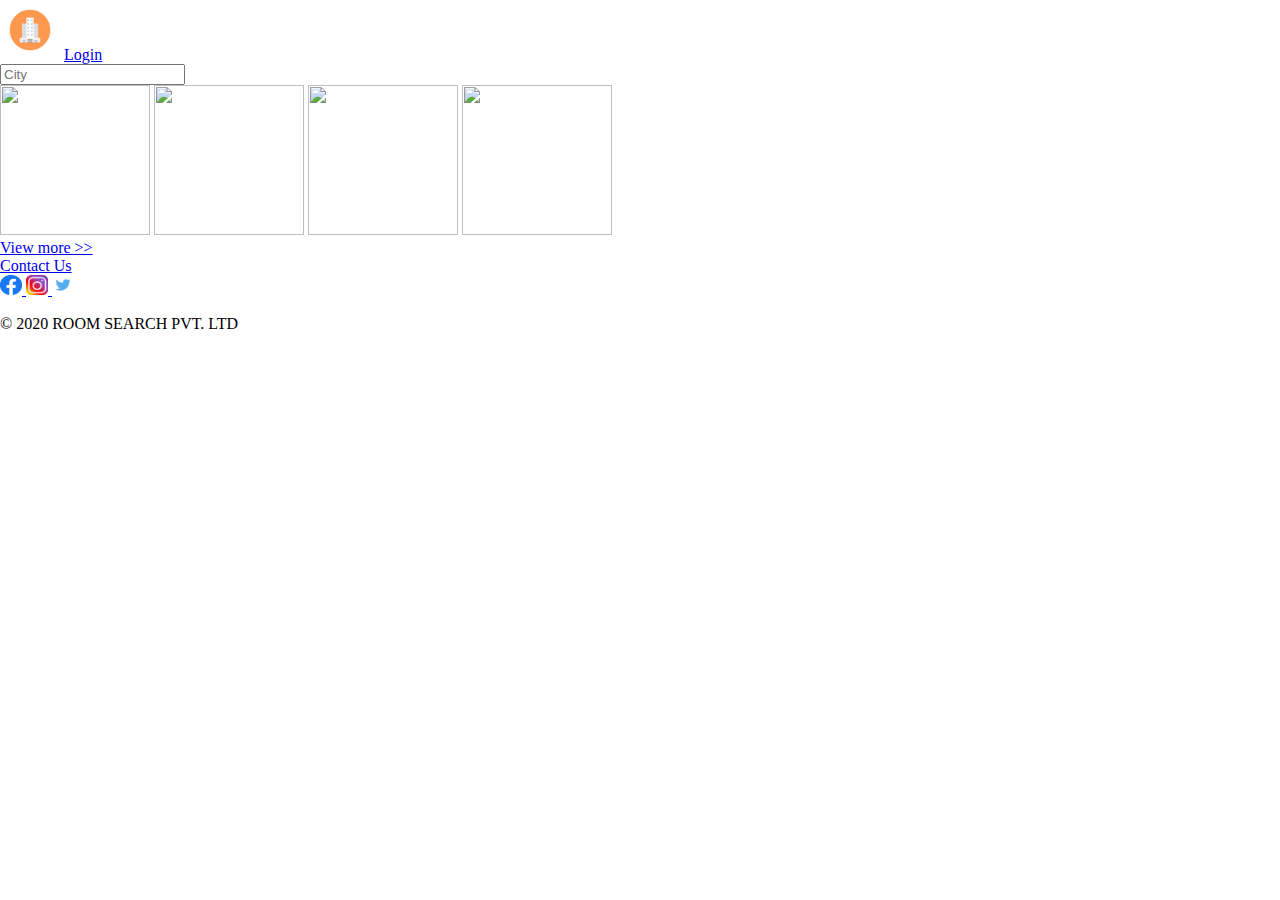
==== index.html @ 5adda473 "Checkpoint 4" ====
<!DOCTYPE html>
<html>
<head>
   
    <title>Index</title>
    <link rel="stylesheet" href="styles/index.css">
    
</head>
<body>
    <div id="wrapper">
    <header>
        <img src="assests/images/logo.png" width="150px" height="100px" alt="logo" >
     <a href="login.html" target="_self">Login</a>
    </header>
    <section id="content">
        <div class="search">
            <input type="text" placeholder="City">
        </div>
        <div id="img">
           <a href="list.html" ><img class="cityimg"src="https://media-cdn.tripadvisor.com/media/photo-s/15/33/fe/a2/new-delhi.jpg"  ></a>
            <img class="cityimg" src="https://media-cdn.tripadvisor.com/media/photo-s/15/33/fc/f0/goa.jpg" >
            <img class="cityimg" src="https://media-cdn.tripadvisor.com/media/photo-s/0f/98/f7/df/charminar.jpg" >
            <img class="cityimg" src="https://media-cdn.tripadvisor.com/media/photo-s/15/33/fe/ac/kolkata-calcutta.jpg" >
        </div>
        <a href="#">View more >></a>
    </section>
    <footer>
        <a href="contact.html" target="_self">Contact Us</a>
        <div id="social">
        <a href="https://www.facebook.com" target="_blank" ><img class="socialimg" src="assests/images/facebook.png" > </a>
        <a href="https://www.instagram.com" target="_blank" ><img class="socialimg" src="assests/images/instagram.png"  > </a>
        <a href="https://www.twitter.com" target="_blank" ><img class="socialimg" src="assests/images/twitter.png" > </a>
       </div>
       <div id="copy">
           <p>
            © 2020 ROOM SEARCH PVT. LTD
           </p>
       </div>
    </footer>
</div>
</body>
</html>
---- styles/index.css ----
html,body,#wrapper{
     margin: 0px;
     height: 100%;
     width: 100%;
 }

 header img{
     height: 60px;
     width: 60px;
 }
 .cityimg{
     height: 150px;
    width: 150px;
 }
 .socialimg{
     height: 20px;
     width: 22px;
 }
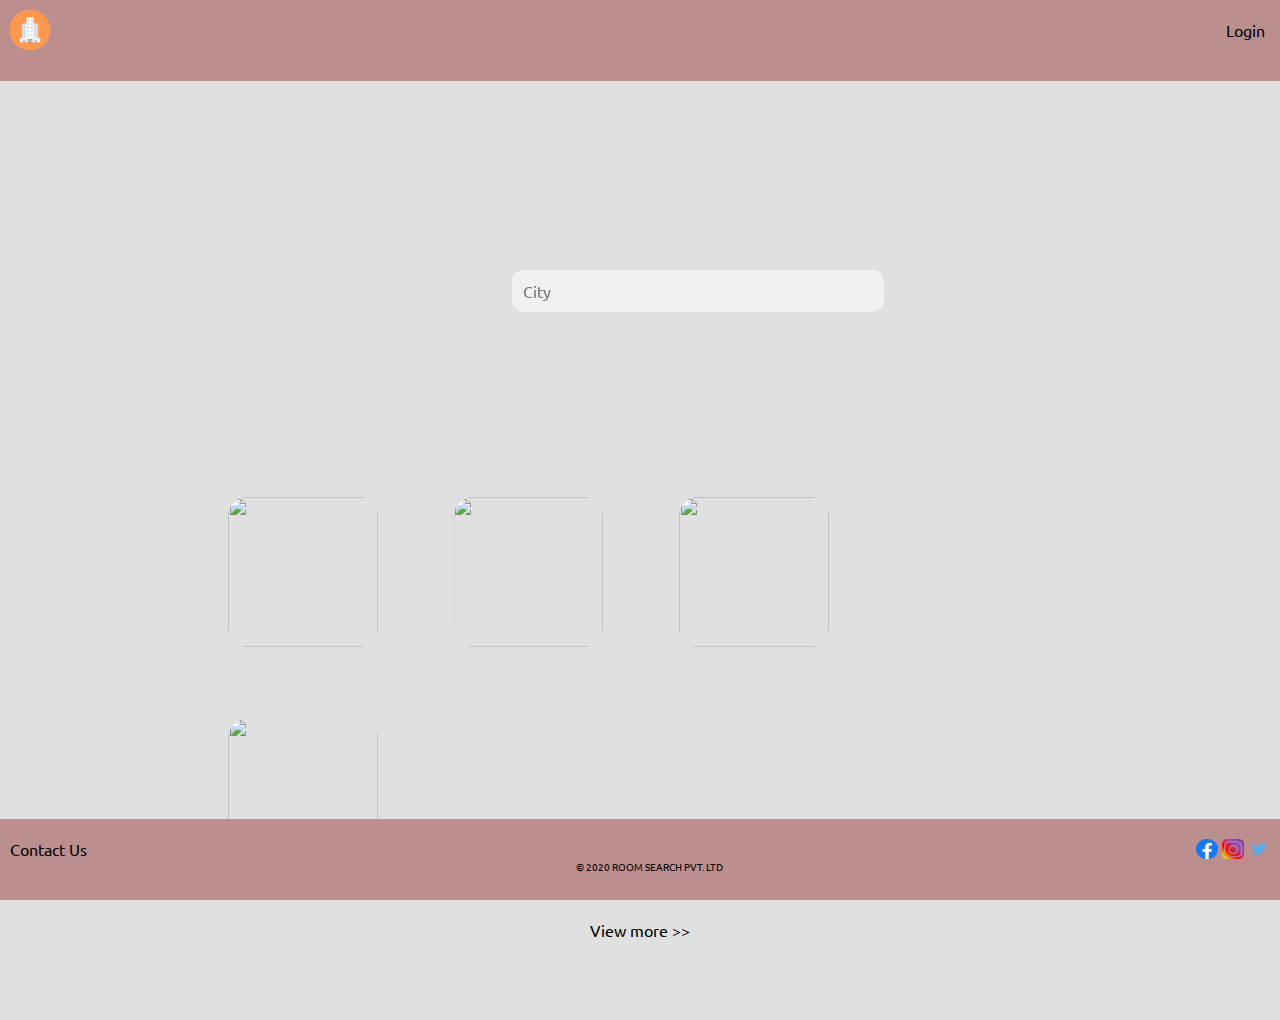
==== commit 5090f10d: "Checkpoint 6" ====
--- a/index.html
+++ b/index.html
@@ -4,13 +4,21 @@
    
     <title>Index</title>
     <link rel="stylesheet" href="styles/index.css">
+    <link href="https://fonts.googleapis.com/css2?family=Ubuntu&display=swap" rel="stylesheet">
+    <style>
+     
+    *{
+        font-family: 'Ubuntu',sans-serif;
+    }
+     
+    </style>
     
 </head>
 <body>
     <div id="wrapper">
     <header>
         <img src="assests/images/logo.png" width="150px" height="100px" alt="logo" >
-     <a href="login.html" target="_self">Login</a>
+        <a href="login.html" target="_self">Login</a>
     </header>
     <section id="content">
         <div class="search">
@@ -22,10 +30,12 @@
             <img class="cityimg" src="https://media-cdn.tripadvisor.com/media/photo-s/0f/98/f7/df/charminar.jpg" >
             <img class="cityimg" src="https://media-cdn.tripadvisor.com/media/photo-s/15/33/fe/ac/kolkata-calcutta.jpg" >
         </div>
-        <a href="#">View more >></a>
+        <div class="View">
+            <a href="#"><p>View more >></p></a>
+        </div>
     </section>
     <footer>
-        <a href="contact.html" target="_self">Contact Us</a>
+        <a class="contact" href="contact.html" target="_self">Contact Us</a>
         <div id="social">
         <a href="https://www.facebook.com" target="_blank" ><img class="socialimg" src="assests/images/facebook.png" > </a>
         <a href="https://www.instagram.com" target="_blank" ><img class="socialimg" src="assests/images/instagram.png"  > </a>
--- a/styles/index.css
+++ b/styles/index.css
@@ -1,18 +1,131 @@
- html,body,#wrapper{
+
+     html,body,#wrapper{
      margin: 0px;
      height: 100%;
      width: 100%;
- }
+     background-color: #e0e0e0;
+    }
+ 
+ header{
+     background-color: rosybrown;
+     width: 100%;
+     height: 9%;
+     position: sticky;
+     top: 0px;
+     }
+     
+     header a{
+        padding: 5px;
+        text-decoration: none;
+          color: black;
+          margin: 10px;
+        
+     }
 
- header img{
-     height: 60px;
-     width: 60px;
- }
- .cityimg{
-     height: 150px;
+     header img{
+        height: 60px;
+        width: 60px;
+    }
+    
+    header a{
+        float: right;
+        
+        position: relative;
+        top: 5px;
+        
+    }
+ 
+ 
+
+   .search{
+    background-image: url('https://media-cdn.tripadvisor.com/media/photo-o/14/10/2e/af/india.jpg');
+    height: 380px;
+    width: 100wh;
+    background-position: center;
+    background-repeat: no-repeat;
+    background-size:100% 100%;
+    
+
+}
+.search input{
+    border: 1px solid transparent;
+    background-color: #f1f1f1;
+    padding: 10px;
+    font-size: 16px;
+    border-radius: 12px;
+    width: 350px;
+    position: absolute;
+    left: 40%;
+    top: 30%;
+}
+
+.cityimg{
+    height: 150px;
+   width: 150px;
+    padding:4%;
+    border-radius: 25%;
+}
+
+
+#img{
+    padding-left: 15%;
+    padding-right: 15%;
+}
+
+ 
+ .View{
+    
+    margin: auto;
+    width: 100px;
+    height: 100px;
+}
+.View a{
+    color: black;
+    text-decoration: none;
+}
+ 
+ footer{
+    background-color: rosybrown;
+    width: 100%;
+    height: 9%;
+    margin: 0%;
+     position: fixed;
+     bottom: 0px;
+    }
+    .contact{
+    display: inline-block;
+    position: relative;
+    top: 20px;
+    margin-left: 10px;
+   }
+
+   #copy{
+     
+    display: inline-block;
+    position: absolute;
     width: 150px;
- }
+    left: 45%;
+    margin: auto;
+    top:30px;
+    font-size: 10px;
+    }
+    footer a{
+     text-decoration: none;
+     color: black;
+     
+     }
+    #social{
+     float: right;
+     margin-right: 10px;
+     display: inline-block;
+     position: relative;
+     top: 20px;
+
+    }
+ 
+
  .socialimg{
      height: 20px;
      width: 22px;
+
  }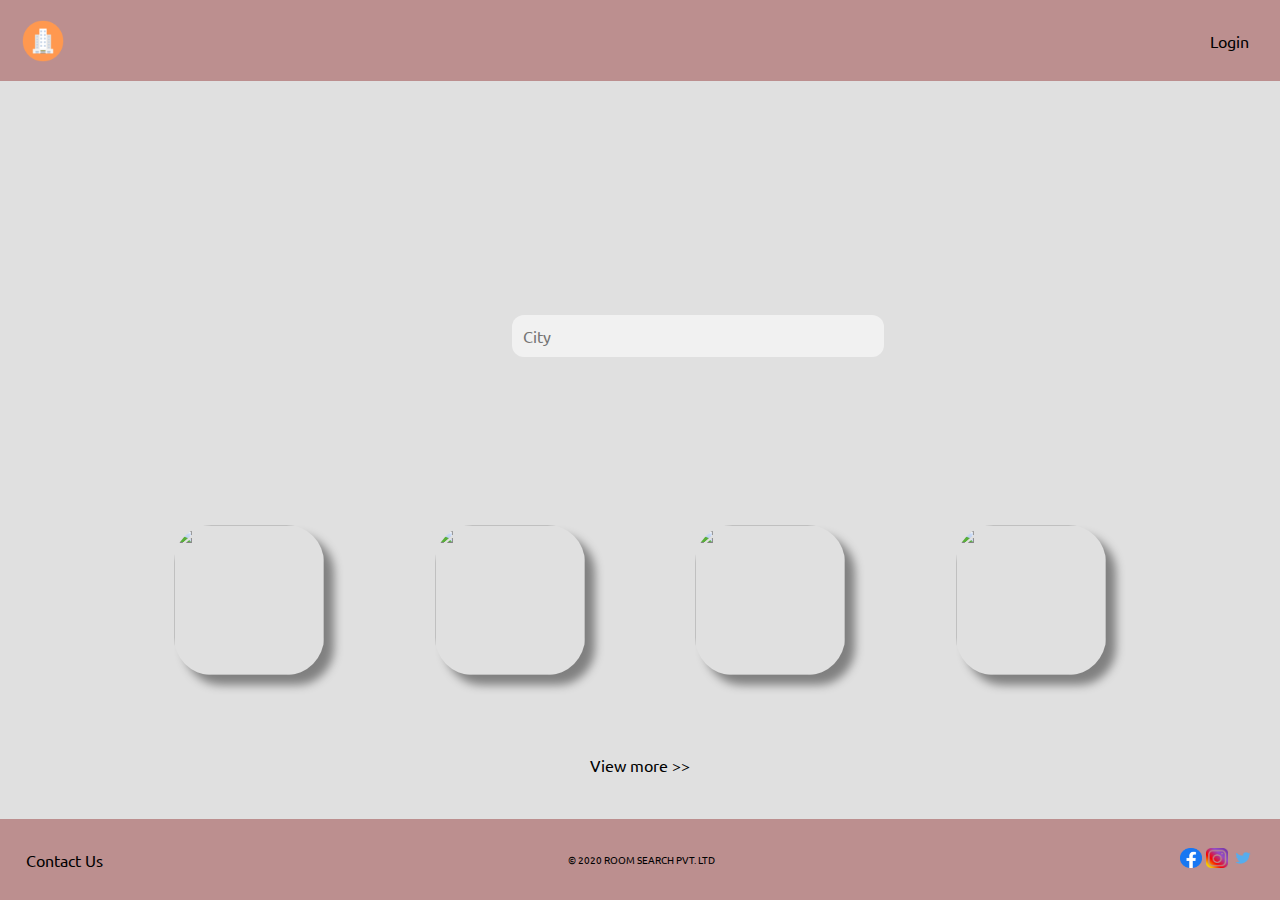
==== commit 062051c8: "Checkpoint 8" ====
--- a/index.html
+++ b/index.html
@@ -24,11 +24,23 @@
         <div class="search">
             <input type="text" placeholder="City">
         </div>
-        <div id="img">
-           <a href="list.html" ><img class="cityimg"src="https://media-cdn.tripadvisor.com/media/photo-s/15/33/fe/a2/new-delhi.jpg"  ></a>
-            <img class="cityimg" src="https://media-cdn.tripadvisor.com/media/photo-s/15/33/fc/f0/goa.jpg" >
-            <img class="cityimg" src="https://media-cdn.tripadvisor.com/media/photo-s/0f/98/f7/df/charminar.jpg" >
+        <div id="content2">
+           <div class="img1">
+             <a href="list.html" ><img class="cityimg"src="https://media-cdn.tripadvisor.com/media/photo-s/15/33/fe/a2/new-delhi.jpg"  ></a>
+             <div class="overlay"><div class="text">delhi</div></div>
+           </div>
+            <div class="img1">
+               <img class="cityimg" src="https://media-cdn.tripadvisor.com/media/photo-s/15/33/fc/f0/goa.jpg" >
+               <div class="overlay"><div class="text">Goa</div></div>
+            </div>
+            <div class="img1">
+             <img class="cityimg" src="https://media-cdn.tripadvisor.com/media/photo-s/0f/98/f7/df/charminar.jpg" >
+             <div class="overlay"><div class="text">Hyderabad</div></div>
+            </div>
+            <div class="img1">
             <img class="cityimg" src="https://media-cdn.tripadvisor.com/media/photo-s/15/33/fe/ac/kolkata-calcutta.jpg" >
+            <div class="overlay"><div class="text">Kolkata</div></div>
+            </div>
         </div>
         <div class="View">
             <a href="#"><p>View more >></p></a>
--- a/styles/index.css
+++ b/styles/index.css
@@ -10,32 +10,35 @@
      background-color: rosybrown;
      width: 100%;
      height: 9%;
+     display: flex;
+     justify-content: space-between;
+     align-items: center;
      position: sticky;
      top: 0px;
      }
      
      header a{
-        padding: 5px;
-        text-decoration: none;
+            padding: 5px;
+           text-decoration: none;
           color: black;
-          margin: 10px;
+          margin: 2%;
         
      }
 
      header img{
+         margin-left: 1%;
         height: 60px;
         width: 60px;
     }
     
-    header a{
-        float: right;
-        
-        position: relative;
-        top: 5px;
-        
+    #content{
+        display: flex;
+        flex-direction: column;
+
     }
+    
  
- 
+    
 
    .search{
     background-image: url('https://media-cdn.tripadvisor.com/media/photo-o/14/10/2e/af/india.jpg');
@@ -49,6 +52,7 @@
 }
 .search input{
     border: 1px solid transparent;
+    outline: none;
     background-color: #f1f1f1;
     padding: 10px;
     font-size: 16px;
@@ -56,20 +60,63 @@
     width: 350px;
     position: absolute;
     left: 40%;
-    top: 30%;
+    top:35%;
+
 }
 
-.cityimg{
-    height: 150px;
-   width: 150px;
-    padding:4%;
+.cityimg, #img a{
+     height: 150px;
+      display: block;
+     width: 150px;
+     border-radius: 25%;
+   
+    
+}
+.overlay {
+    position: absolute;
+    top: 0;
+    bottom: 0;
+    left: 0;
+    right: 0;
+    height: 100%;
+    width: 100%;
+    opacity: 0;
     border-radius: 25%;
-}
+    transition: .5s ease;
+    background: rgba(0,0,0,.5)
+  }
+  .img1:hover .overlay {
+    opacity: 1;
+  }
+  
+  .text {
+    color :#f1f1f1;
+    font-size: 20px;
+    position: absolute;
+    top: 40%;
+    left: 40%;
+    transform: translate(-20%, -20%);
+    -ms-transform: translate(-20%, -20%);
+    text-align: center;
+  }
 
 
-#img{
-    padding-left: 15%;
-    padding-right: 15%;
+
+#content2{
+    margin: 5%;
+    display: flex;
+    justify-content: space-evenly;
+}
+.img1{
+    height: 150px;
+    width: 150px;
+    position: relative;
+    display: flex;
+    border-radius: 25%;
+    align-items: flex-end;
+    box-shadow: 10px 10px 10px gray;
+
+    transition: 0.6s ease-out;
 }
 
  
@@ -89,39 +136,34 @@
     width: 100%;
     height: 9%;
     margin: 0%;
-     position: fixed;
-     bottom: 0px;
+    display: flex;
+    justify-content: space-between;
+    align-items: center;
+    position: fixed;
+    bottom: 0px;
     }
     .contact{
-    display: inline-block;
-    position: relative;
-    top: 20px;
-    margin-left: 10px;
+    
+    margin-left: 2%;
+    
+    
    }
 
    #copy{
      
-    display: inline-block;
-    position: absolute;
-    width: 150px;
-    left: 45%;
-    margin: auto;
-    top:30px;
+    order:2;
     font-size: 10px;
     }
+
     footer a{
      text-decoration: none;
      color: black;
-     
      }
-    #social{
-     float: right;
-     margin-right: 10px;
-     display: inline-block;
-     position: relative;
-     top: 20px;
-
-    }
+    
+     #social{
+     order:3;
+     margin-right:2%; 
+     }
  
 
  .socialimg{
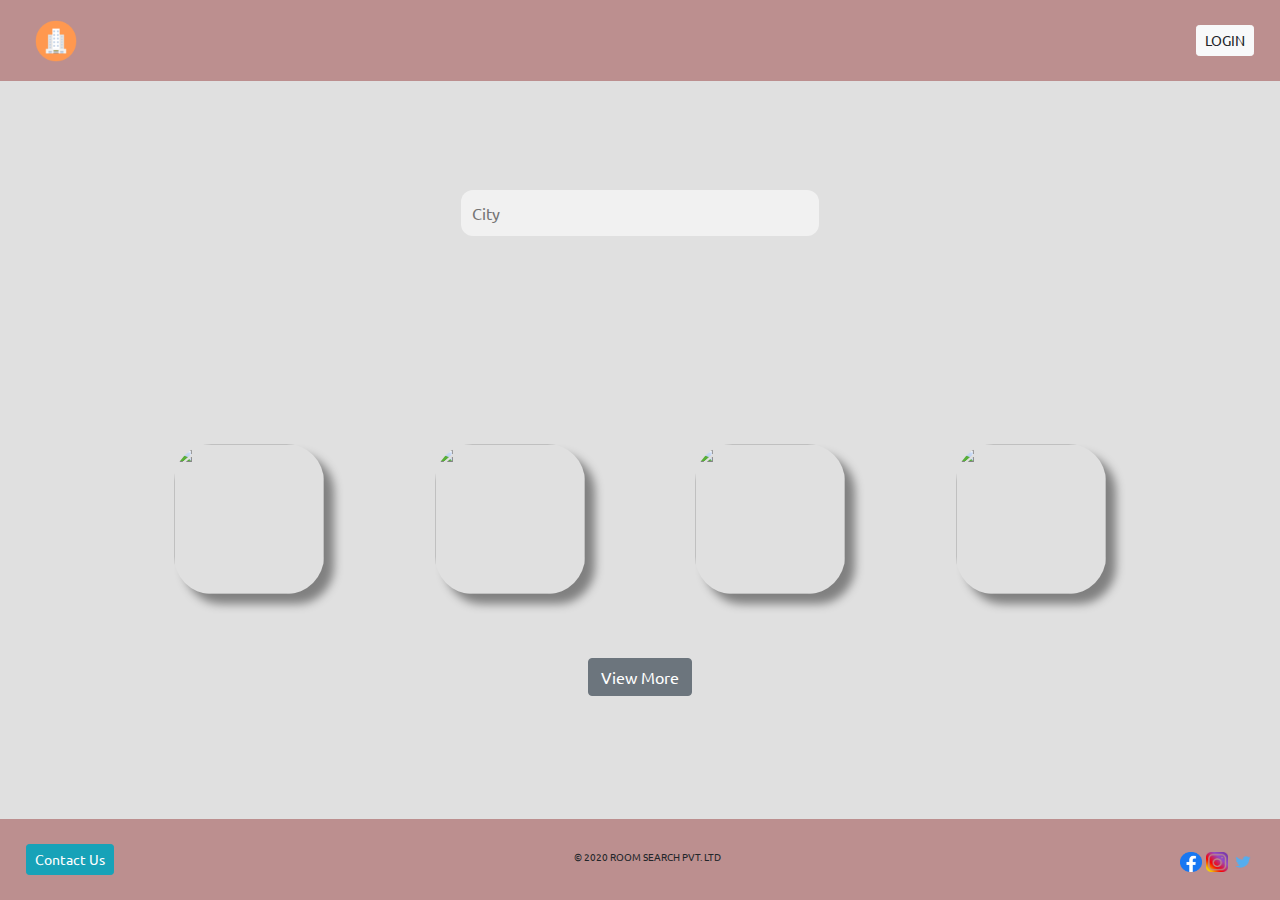
==== commit 1f644fc6: "Checkpoint 8" ====
--- a/index.html
+++ b/index.html
@@ -3,27 +3,58 @@
 <head>
    
     <title>Index</title>
-    <link rel="stylesheet" href="styles/index.css">
     <link href="https://fonts.googleapis.com/css2?family=Ubuntu&display=swap" rel="stylesheet">
-    <style>
-     
-    *{
-        font-family: 'Ubuntu',sans-serif;
-    }
-     
-    </style>
+        <link rel="stylesheet" href="https://stackpath.bootstrapcdn.com/bootstrap/4.5.0/css/bootstrap.min.css">
+        <script src="https://ajax.googleapis.com/ajax/libs/jquery/3.5.1/jquery.min.js"></script>
+        <script src="https://stackpath.bootstrapcdn.com/bootstrap/4.5.0/js/bootstrap.min.js"></script>
+        <link rel="stylesheet" href="https://cdnjs.cloudflare.com/ajax/libs/font-awesome/4.7.0/css/font-awesome.min.css">
+        <link rel="stylesheet" href="styles/common.css">
+        <link rel="stylesheet" href="styles/index.css"> 
     
 </head>
 <body>
     <div id="wrapper">
-    <header>
-        <img src="assests/images/logo.png" width="150px" height="100px" alt="logo" >
-        <a href="login.html" target="_self">Login</a>
-    </header>
-    <section id="content">
-        <div class="search">
-            <input type="text" placeholder="City">
+        <header class="head">
+            <a id="logo" href="index.html"><img src="assests/images/logo.png" width="150px" height="100px" alt="logo" ></a>
+            <button type="button" id="login" class="btn btn-light btn-sm" data-toggle="modal" data-backdrop="false" data-target="#login-modal">LOGIN</button>
+    
+        <div class="modal fade" id="login-modal" tabindex="-1" role="dialog" aria-labelledby="login-modal-label" aria-hidden="true">
+            <div class="modal-dialog" role="document">
+                <div class="modal-content">
+                    <div class="modal-header">
+                        <h5 class="modal-title" id="login-modal-label">Please Login</h5>
+                        <button type="button" class="close" data-dismiss="modal" aria-label="Close">
+                            <span aria-hidden="true">&times;</span>
+                        </button>
+                    </div>
+                    <div class="modal-body">
+                        <form id="login-form">
+                            <div class="login-field">
+                                <label for="username">Username: </label>
+                                <input type="text" id="username" name="username" placeholder="Enter Username" required />
+                            </div>
+                            <div class="login-field">
+                                <label for="password">Password: </label>
+                                <input type="password" id="password" name="password" placeholder="Enter Password" required />
+                            </div>
+                        </form>
+                    </div>
+                    <div class="modal-footer">
+                        <button id="login-button" type="button" class="btn btn-primary" data-dismiss="modal">Login</button>
+                    </div>
+                </div>
+            </div>
         </div>
+        </header>
+        <section id="content">
+            <div id="content1">
+                <div class="search">
+
+                    <form autocomplete="off"> 
+                        <input id="search-input" type="text" placeholder="City"/>
+                    </form>
+                </div>
+            </div>
         <div id="content2">
            <div class="img1">
              <a href="list.html" ><img class="cityimg"src="https://media-cdn.tripadvisor.com/media/photo-s/15/33/fe/a2/new-delhi.jpg"  ></a>
@@ -42,22 +73,51 @@
             <div class="overlay"><div class="text">Kolkata</div></div>
             </div>
         </div>
-        <div class="View">
-            <a href="#"><p>View more >></p></a>
+        <a href="index.html" id="view-more">
+            <button type="button" class="btn btn-secondary">View More</button> 
+        </a> 
+    </section>
+    <footer id="foot" >
+        <div id="contact">
+        <button type="button" class="btn btn-info btn-sm" data-toggle="modal" data-backdrop="false" data-target="#contact-modal">Contact Us</button>
+        
+        <div class="modal fade" id="contact-modal" tabindex="-1" role="dialog" aria-labelledby="contact-modal-label" aria-hidden="true">
+            <div class="modal-dialog" role="document">
+                <div class="modal-content">
+                    <div class="modal-header">
+                        <h5 class="modal-title" id="contact-modal-label">Get in touch</h5>
+                        <button type="button" class="close" data-dismiss="modal" aria-label="Close">
+                            <span aria-hidden="true">&times;</span>
+                        </button>
+                    </div>
+                    <div class="modal-body">
+                        <form>
+                            <p>
+                                Thank you for reaching out!!! <br>
+                                Please enter you email and we will get back to you.
+                            </p>
+                            <label for="email">Email: </label>
+                            <input type="text" id="email" name="email" placeholder="Enter your email id" required>
+                        </form>
+                    </div>
+                    <div class="modal-footer">
+                        <button type="button" class="btn btn-primary" data-dismiss="modal">Sumbit</button>
+                    </div>
+                </div>
+            </div>
         </div>
-    </section>
-    <footer>
-        <a class="contact" href="contact.html" target="_self">Contact Us</a>
+        </div>
+        <div id="copy">
+            <p>
+             © 2020 ROOM SEARCH PVT. LTD
+            </p>
+        </div>
         <div id="social">
         <a href="https://www.facebook.com" target="_blank" ><img class="socialimg" src="assests/images/facebook.png" > </a>
         <a href="https://www.instagram.com" target="_blank" ><img class="socialimg" src="assests/images/instagram.png"  > </a>
         <a href="https://www.twitter.com" target="_blank" ><img class="socialimg" src="assests/images/twitter.png" > </a>
        </div>
-       <div id="copy">
-           <p>
-            © 2020 ROOM SEARCH PVT. LTD
-           </p>
-       </div>
+       
     </footer>
 </div>
 </body>
--- a/styles/common.css
+++ b/styles/common.css
@@ -0,0 +1,81 @@
+
+html, body {
+    height: 100%;
+    width: 100%;
+    margin: 0;
+    background-color: #e0e0e0;  
+}
+*{
+    font-family: 'Ubuntu',sans-serif;
+    
+}
+a {
+    text-decoration: none;
+    color: black ;
+}
+.head{
+    background-color: rosybrown;
+    width: 100%;
+    height: 9%;
+    display: flex;
+    z-index: 1;
+    justify-content: space-between;
+    align-items: center;
+    position: fixed;
+    top: 0px;
+    }
+  
+    header img{
+        margin-left: 1%;
+       height: 60px;
+       width: 60px;
+   }
+   .heading {
+    font-family: cursive ;
+}
+  
+  #logo, #login{
+  margin: 2%;
+  }
+#foot{
+    background-color:rosybrown;
+    position: fixed;
+    width: 100%;
+    z-index: 1;
+    display:flex;
+    justify-content: space-between;
+    width: 100%;
+    height: 9%;
+    align-items: center;
+    bottom: 0px;
+    }
+    #contact{
+    margin-left: 2%;
+
+   }
+   #copy{
+       padding-top: 10px;
+    font-size: 10px;
+
+    }
+    #social{
+     margin-right:2%;
+     }
+    .socialimg{
+     height: 20px;
+     width: 22px;
+  
+  }
+  #login-form {
+    display: flex;
+    flex-direction: column;
+}
+.login-field {
+    display: flex;
+    justify-content: space-evenly;
+    align-items: center;
+    padding: 2%;
+}
+#login-button {
+    margin: auto;
+}--- a/styles/index.css
+++ b/styles/index.css
@@ -1,55 +1,28 @@
-
-     html,body,#wrapper{
-     margin: 0px;
-     height: 100%;
-     width: 100%;
-     background-color: #e0e0e0;
-    }
- 
- header{
-     background-color: rosybrown;
-     width: 100%;
-     height: 9%;
-     display: flex;
-     justify-content: space-between;
-     align-items: center;
-     position: sticky;
-     top: 0px;
-     }
-     
-     header a{
-            padding: 5px;
-           text-decoration: none;
-          color: black;
-          margin: 2%;
-        
-     }
-
-     header img{
-         margin-left: 1%;
-        height: 60px;
-        width: 60px;
-    }
-    
     #content{
         display: flex;
         flex-direction: column;
 
     }
     
- 
+    #content1{
+        background-image: url("https://media-cdn.tripadvisor.com/media/photo-o/14/10/2e/af/india.jpg");
     
-
-   .search{
-    background-image: url('https://media-cdn.tripadvisor.com/media/photo-o/14/10/2e/af/india.jpg');
-    height: 380px;
-    width: 100wh;
-    background-position: center;
-    background-repeat: no-repeat;
-    background-size:100% 100%;
+        height: 380px;
+        
+        background-position: center;
+        background-repeat: no-repeat;
+        background-size: cover;
+        position: relative;
+    }
+  
+    .search{
     
-
-}
+    position: absolute;
+    top: 50%;
+    left: 36%; 
+    right: 36%;
+    bottom: 50%;
+   }
 .search input{
     border: 1px solid transparent;
     outline: none;
@@ -57,10 +30,8 @@
     padding: 10px;
     font-size: 16px;
     border-radius: 12px;
-    width: 350px;
-    position: absolute;
-    left: 40%;
-    top:35%;
+    width: 100%
+
 
 }
 
@@ -120,54 +91,13 @@
 }
 
  
- .View{
+ #view-more{
+
+        margin-bottom:7%;
+        display: flex;
+        justify-content: center;
     
-    margin: auto;
-    width: 100px;
-    height: 100px;
 }
-.View a{
-    color: black;
-    text-decoration: none;
-}
+
  
- footer{
-    background-color: rosybrown;
-    width: 100%;
-    height: 9%;
-    margin: 0%;
-    display: flex;
-    justify-content: space-between;
-    align-items: center;
-    position: fixed;
-    bottom: 0px;
-    }
-    .contact{
-    
-    margin-left: 2%;
-    
-    
-   }
-
-   #copy{
-     
-    order:2;
-    font-size: 10px;
-    }
-
-    footer a{
-     text-decoration: none;
-     color: black;
-     }
-    
-     #social{
-     order:3;
-     margin-right:2%; 
-     }
- 
-
- .socialimg{
-     height: 20px;
-     width: 22px;
-
- }+ 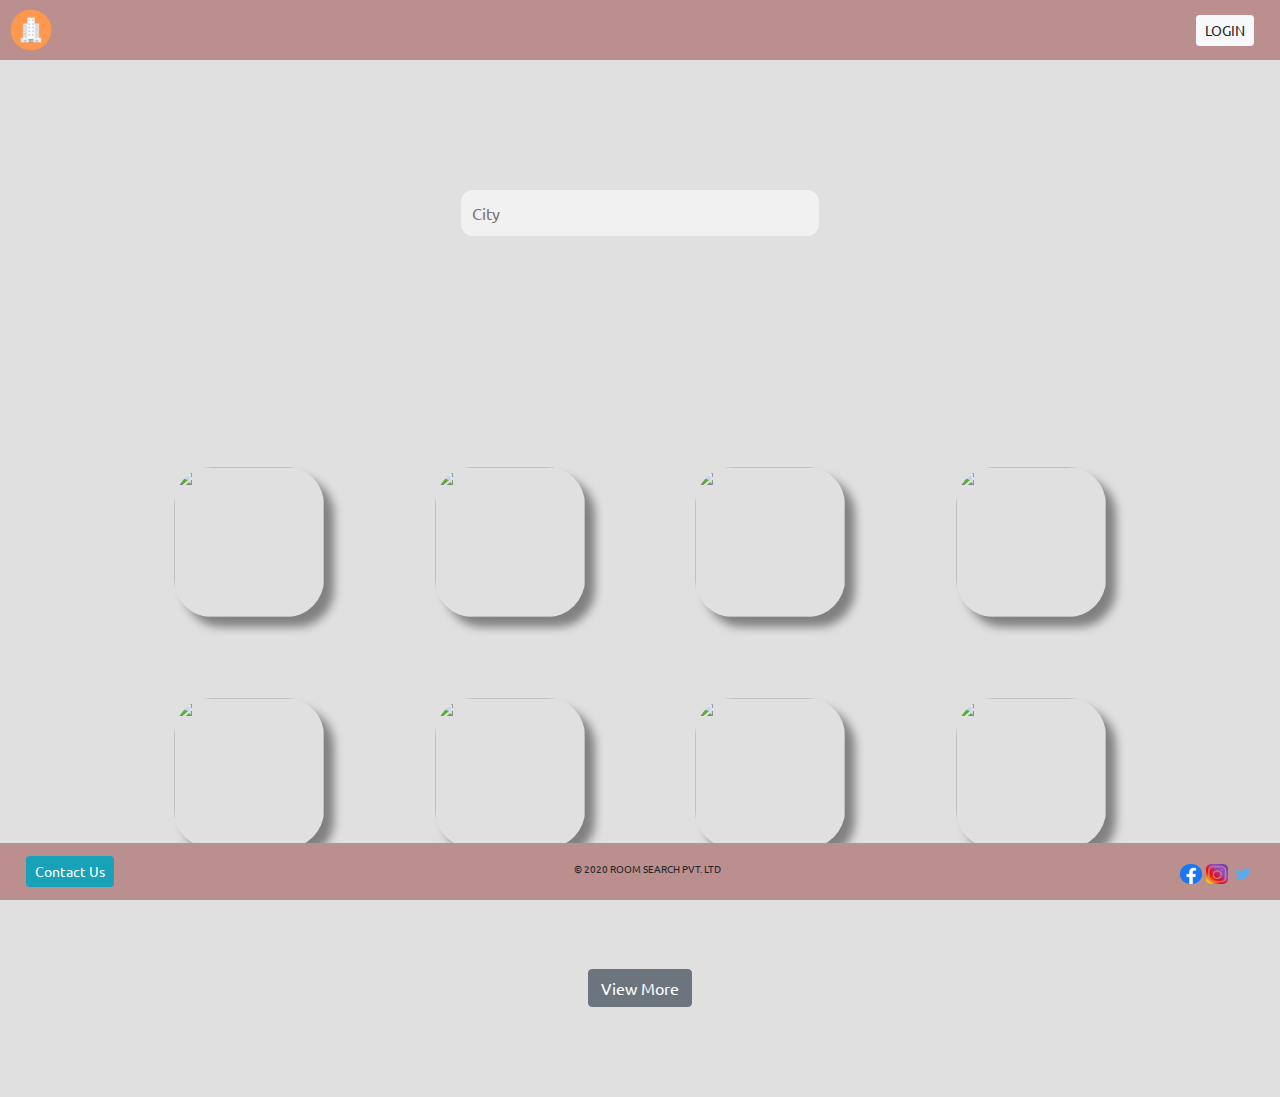
==== commit b09fdb22: "Checkpoint 10" ====
--- a/index.html
+++ b/index.html
@@ -56,6 +56,7 @@
                 </div>
             </div>
         <div id="content2">
+        <div id="part1">
            <div class="img1">
              <a href="list.html" ><img class="cityimg"src="https://media-cdn.tripadvisor.com/media/photo-s/15/33/fe/a2/new-delhi.jpg"  ></a>
              <div class="overlay"><div class="text">delhi</div></div>
@@ -65,13 +66,33 @@
                <div class="overlay"><div class="text">Goa</div></div>
             </div>
             <div class="img1">
-             <img class="cityimg" src="https://media-cdn.tripadvisor.com/media/photo-s/0f/98/f7/df/charminar.jpg" >
-             <div class="overlay"><div class="text">Hyderabad</div></div>
+              <img class="cityimg" src="https://media-cdn.tripadvisor.com/media/photo-s/0f/98/f7/df/charminar.jpg" >
+              <div class="overlay"><div class="text">Hyderabad</div></div>
             </div>
             <div class="img1">
-            <img class="cityimg" src="https://media-cdn.tripadvisor.com/media/photo-s/15/33/fe/ac/kolkata-calcutta.jpg" >
-            <div class="overlay"><div class="text">Kolkata</div></div>
+             <img class="cityimg" src="https://media-cdn.tripadvisor.com/media/photo-s/15/33/fe/ac/kolkata-calcutta.jpg" >
+             <div class="overlay"><div class="text">Kolkata</div></div>
             </div>
+            </div>
+            <div id="part2">
+            <div class="img1">
+             <img class="cityimg" src="https://media-cdn.tripadvisor.com/media/photo-s/15/4d/46/b8/chennai-madras.jpg" >
+             <div class="overlay"><div class="text">Chennai</div></div>
+            </div>
+            <div class="img1">
+                <img class="cityimg" src="https://media-cdn.tripadvisor.com/media/photo-s/15/33/fc/fc/agra.jpg" >
+                <div class="overlay"><div class="text">Agra</div></div>
+            </div>
+            <div class="img1">
+                <img class="cityimg" src="https://media-cdn.tripadvisor.com/media/photo-s/10/a3/3b/8a/screenshot-2017-09-12.jpg" >
+                <div class="overlay"><div class="text">Jaipur</div></div>
+            </div>
+            
+            <div class="img1">
+            <img class="cityimg" src="https://media-cdn.tripadvisor.com/media/photo-s/0c/d2/2f/7a/palace-from-the-outside.jpg" >
+                <div class="overlay"><div class="text">Bengaluru</div></div>
+            </div>
+           </div> 
         </div>
         <a href="index.html" id="view-more">
             <button type="button" class="btn btn-secondary">View More</button> 
--- a/styles/common.css
+++ b/styles/common.css
@@ -16,7 +16,7 @@
 .head{
     background-color: rosybrown;
     width: 100%;
-    height: 9%;
+    
     display: flex;
     z-index: 1;
     justify-content: space-between;
@@ -27,7 +27,7 @@
   
     header img{
         margin-left: 1%;
-       height: 60px;
+       height: 100%;
        width: 60px;
    }
    .heading {
@@ -35,8 +35,9 @@
 }
   
   #logo, #login{
-  margin: 2%;
+  margin-right: 2%;
   }
+
 #foot{
     background-color:rosybrown;
     position: fixed;
@@ -45,12 +46,14 @@
     display:flex;
     justify-content: space-between;
     width: 100%;
-    height: 9%;
+
     align-items: center;
     bottom: 0px;
     }
     #contact{
     margin-left: 2%;
+    margin-top: 1%;
+    margin-bottom: 1%;
 
    }
    #copy{
@@ -78,4 +81,8 @@
 }
 #login-button {
     margin: auto;
-}+}
+.checked {
+    color: orange;
+}
+
--- a/styles/index.css
+++ b/styles/index.css
@@ -76,7 +76,15 @@
 #content2{
     margin: 5%;
     display: flex;
-    justify-content: space-evenly;
+    flex-direction: column;
+    justify-content: space-between;
+    
+}
+#part1,#part2{
+  margin-bottom: 5%;
+  margin-top: 2%;
+  display: flex;
+  justify-content: space-evenly;
 }
 .img1{
     height: 150px;
@@ -98,6 +106,19 @@
         justify-content: center;
     
 }
+@media screen and (min-width: 786px) {
+  #content2{
+    display: flex;
+   flex-direction: row;
+}
+}
+
+@media screen and (min-width: 586px) {
+  #content2{
+    display: flex;
+   flex-direction: column;
+}
+}
 
  
  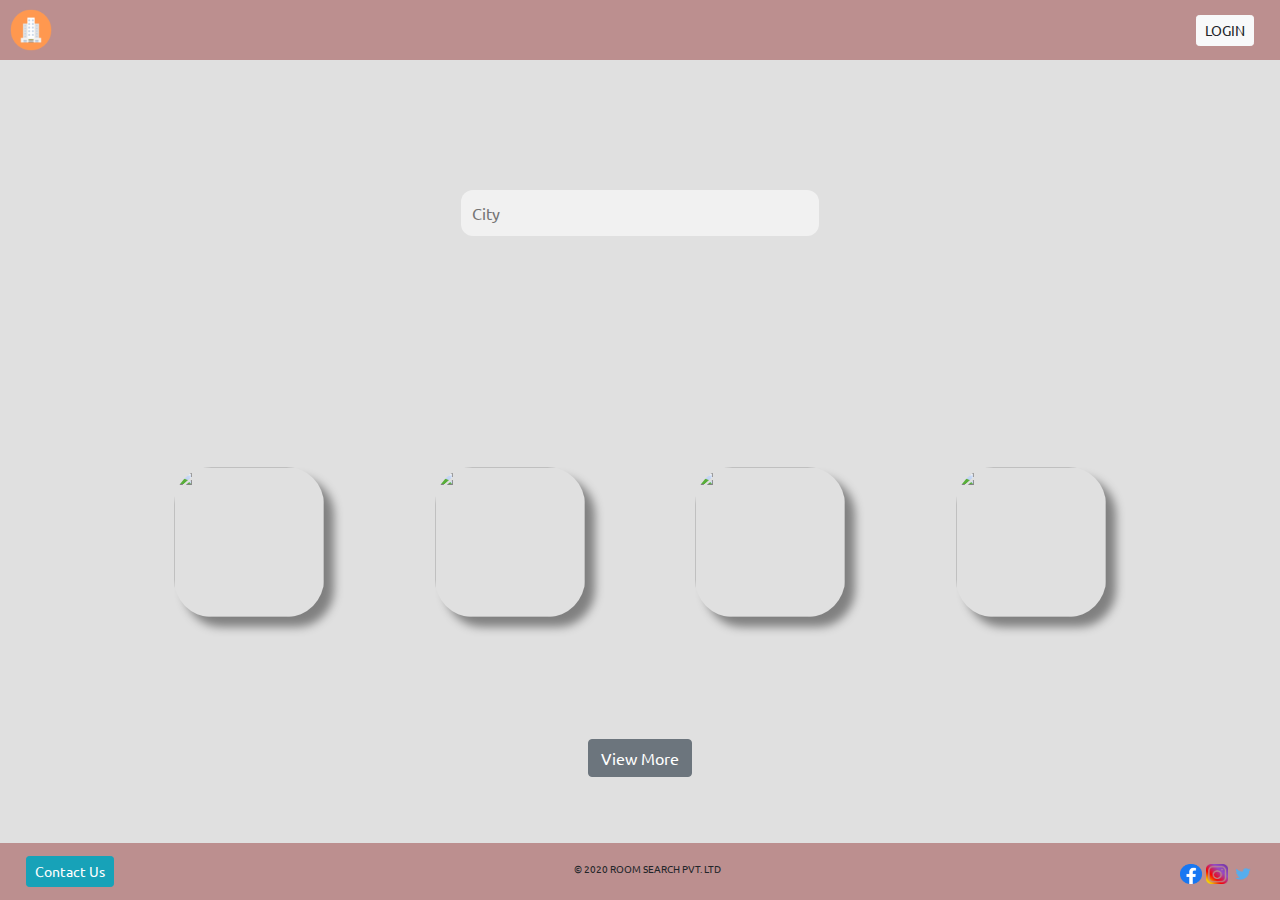
==== commit 4b18fa7c: "CheckPoint 10" ====
--- a/index.html
+++ b/index.html
@@ -14,38 +14,7 @@
 </head>
 <body>
     <div id="wrapper">
-        <header class="head">
-            <a id="logo" href="index.html"><img src="assests/images/logo.png" width="150px" height="100px" alt="logo" ></a>
-            <button type="button" id="login" class="btn btn-light btn-sm" data-toggle="modal" data-backdrop="false" data-target="#login-modal">LOGIN</button>
-    
-        <div class="modal fade" id="login-modal" tabindex="-1" role="dialog" aria-labelledby="login-modal-label" aria-hidden="true">
-            <div class="modal-dialog" role="document">
-                <div class="modal-content">
-                    <div class="modal-header">
-                        <h5 class="modal-title" id="login-modal-label">Please Login</h5>
-                        <button type="button" class="close" data-dismiss="modal" aria-label="Close">
-                            <span aria-hidden="true">&times;</span>
-                        </button>
-                    </div>
-                    <div class="modal-body">
-                        <form id="login-form">
-                            <div class="login-field">
-                                <label for="username">Username: </label>
-                                <input type="text" id="username" name="username" placeholder="Enter Username" required />
-                            </div>
-                            <div class="login-field">
-                                <label for="password">Password: </label>
-                                <input type="password" id="password" name="password" placeholder="Enter Password" required />
-                            </div>
-                        </form>
-                    </div>
-                    <div class="modal-footer">
-                        <button id="login-button" type="button" class="btn btn-primary" data-dismiss="modal">Login</button>
-                    </div>
-                </div>
-            </div>
-        </div>
-        </header>
+        <header class="head" id="headid"></header>
         <section id="content">
             <div id="content1">
                 <div class="search">
@@ -74,7 +43,7 @@
              <div class="overlay"><div class="text">Kolkata</div></div>
             </div>
             </div>
-            <div id="part2">
+            <div id="part2" value="viewles">
             <div class="img1">
              <img class="cityimg" src="https://media-cdn.tripadvisor.com/media/photo-s/15/4d/46/b8/chennai-madras.jpg" >
              <div class="overlay"><div class="text">Chennai</div></div>
@@ -94,52 +63,18 @@
             </div>
            </div> 
         </div>
-        <a href="index.html" id="view-more">
-            <button type="button" class="btn btn-secondary">View More</button> 
+        <a  id="view-more">
+            <button type="button" id="butn" onclick="part2hide()" value="hide"class="btn btn-secondary">View More</button> 
         </a> 
     </section>
     <footer id="foot" >
-        <div id="contact">
-        <button type="button" class="btn btn-info btn-sm" data-toggle="modal" data-backdrop="false" data-target="#contact-modal">Contact Us</button>
-        
-        <div class="modal fade" id="contact-modal" tabindex="-1" role="dialog" aria-labelledby="contact-modal-label" aria-hidden="true">
-            <div class="modal-dialog" role="document">
-                <div class="modal-content">
-                    <div class="modal-header">
-                        <h5 class="modal-title" id="contact-modal-label">Get in touch</h5>
-                        <button type="button" class="close" data-dismiss="modal" aria-label="Close">
-                            <span aria-hidden="true">&times;</span>
-                        </button>
-                    </div>
-                    <div class="modal-body">
-                        <form>
-                            <p>
-                                Thank you for reaching out!!! <br>
-                                Please enter you email and we will get back to you.
-                            </p>
-                            <label for="email">Email: </label>
-                            <input type="text" id="email" name="email" placeholder="Enter your email id" required>
-                        </form>
-                    </div>
-                    <div class="modal-footer">
-                        <button type="button" class="btn btn-primary" data-dismiss="modal">Sumbit</button>
-                    </div>
-                </div>
-            </div>
-        </div>
-        </div>
-        <div id="copy">
-            <p>
-             © 2020 ROOM SEARCH PVT. LTD
-            </p>
-        </div>
-        <div id="social">
-        <a href="https://www.facebook.com" target="_blank" ><img class="socialimg" src="assests/images/facebook.png" > </a>
-        <a href="https://www.instagram.com" target="_blank" ><img class="socialimg" src="assests/images/instagram.png"  > </a>
-        <a href="https://www.twitter.com" target="_blank" ><img class="socialimg" src="assests/images/twitter.png" > </a>
-       </div>
-       
     </footer>
+    <div class="login-modal modal" id="login-modal"></div>
+   
+    <div class="modal fade" id="contact-modal" tabindex="-1" role="dialog" aria-labelledby="contact-modal-label" aria-hidden="true"></div>
+    <script src="scripts/common.js"></script>
+    <script src="scripts/index.js"></script>
+
 </div>
 </body>
 </html>--- a/styles/common.css
+++ b/styles/common.css
@@ -85,4 +85,63 @@
 .checked {
     color: orange;
 }
+.modal {
+    display: none;
+    position: fixed;
+    z-index: 999;
+    /* background-color: rgba(0, 0, 0, 0.4); */
+    background-color: #000;
+    width: 100%;
+    height: 100%;
+}
 
+#loginx {
+    background-color: #fff;
+    padding: 25px;
+    height: auto;
+    width: 700px;
+    flex-direction: column;
+    align-items: center;
+    justify-content: center;
+    border: 1px solid #ccc;
+    border-radius: 5px;
+    display: flex;
+    position: relative;
+    margin: 15% auto;
+    margin-top: 0;
+    
+
+}
+
+#contactus {
+    width: 400px;
+}
+
+#loginx {
+    width: 350px !important;
+    box-sizing: border-box !important;
+    font-size: 1rem !important;
+}
+
+#loginx input {
+    height: 30px;
+    border-radius: 5px;
+    border: 1px solid #ddd;
+    width: 100%;
+    padding: 10px;
+    font-size: .83rem !important;
+}
+
+
+
+
+.close {
+    top: 0;
+    position: absolute;
+    right: 0;
+    padding: 20px;
+    cursor: pointer;
+    color: #000 !important;
+    opacity: .7 !important;
+    font-size: 1rem !important;
+}--- a/styles/index.css
+++ b/styles/index.css
@@ -86,6 +86,9 @@
   display: flex;
   justify-content: space-evenly;
 }
+#part2{
+  display: none;
+}
 .img1{
     height: 150px;
     width: 150px;
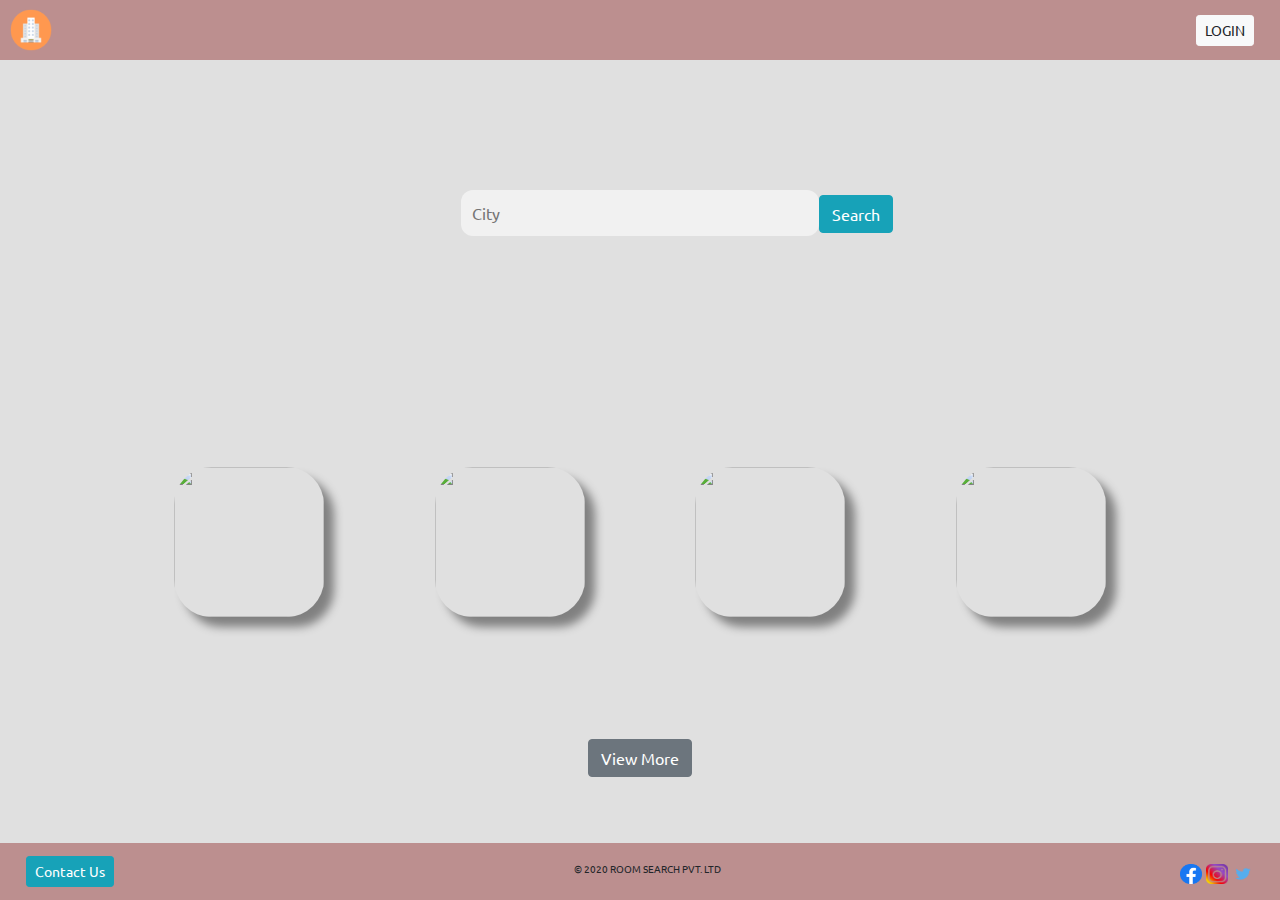
==== commit 16dff629: "Checkpoint 13" ====
--- a/index.html
+++ b/index.html
@@ -9,7 +9,9 @@
         <script src="https://stackpath.bootstrapcdn.com/bootstrap/4.5.0/js/bootstrap.min.js"></script>
         <link rel="stylesheet" href="https://cdnjs.cloudflare.com/ajax/libs/font-awesome/4.7.0/css/font-awesome.min.css">
         <link rel="stylesheet" href="styles/common.css">
-        <link rel="stylesheet" href="styles/index.css"> 
+        <link rel="stylesheet" href="styles/index.css">
+        <link rel="stylesheet" href="styles/loader.css">
+
     
 </head>
 <body>
@@ -18,46 +20,55 @@
         <section id="content">
             <div id="content1">
                 <div class="search">
+                    <form action="list.html" autocomplete="off">
+                        <input type="text" name="name" id="name_input" placeholder="City" list="huge_list">
+                        <datalist id="huge_list">
+                        
+                        </datalist>
+                        <br>
+                        <br>
 
-                    <form autocomplete="off"> 
-                        <input id="search-input" type="text" placeholder="City"/>
+                        <button type="submit" id="searchbutton" class="btn btn-info">Search</button>
+                        
+                       
                     </form>
+                    
                 </div>
             </div>
         <div id="content2">
         <div id="part1">
-           <div class="img1">
-             <a href="list.html" ><img class="cityimg"src="https://media-cdn.tripadvisor.com/media/photo-s/15/33/fe/a2/new-delhi.jpg"  ></a>
-             <div class="overlay"><div class="text">delhi</div></div>
+           <div class="img1" onclick="redirect('Delhi')" style="cursor: pointer" value="delhi">
+             <img class="cityimg"src="https://media-cdn.tripadvisor.com/media/photo-s/15/33/fe/a2/new-delhi.jpg"  >
+             <div class="overlay"><div class="text">Delhi</div></div>
            </div>
-            <div class="img1">
+            <div class="img1" onclick="redirect('goa')" style="cursor: pointer" value="goa">
                <img class="cityimg" src="https://media-cdn.tripadvisor.com/media/photo-s/15/33/fc/f0/goa.jpg" >
                <div class="overlay"><div class="text">Goa</div></div>
             </div>
-            <div class="img1">
+            <div class="img1" onclick="redirect('hyderabad')" style="cursor: pointer" value="hyderabad">
               <img class="cityimg" src="https://media-cdn.tripadvisor.com/media/photo-s/0f/98/f7/df/charminar.jpg" >
               <div class="overlay"><div class="text">Hyderabad</div></div>
             </div>
-            <div class="img1">
+            <div class="img1" onclick="redirect('kolkata')" style="cursor: pointer" value="kolkata">
              <img class="cityimg" src="https://media-cdn.tripadvisor.com/media/photo-s/15/33/fe/ac/kolkata-calcutta.jpg" >
              <div class="overlay"><div class="text">Kolkata</div></div>
             </div>
             </div>
             <div id="part2" value="viewles">
-            <div class="img1">
+            <div class="img1" onclick="redirect('chennai')" style="cursor: pointer" value="chennai">
              <img class="cityimg" src="https://media-cdn.tripadvisor.com/media/photo-s/15/4d/46/b8/chennai-madras.jpg" >
              <div class="overlay"><div class="text">Chennai</div></div>
             </div>
-            <div class="img1">
+            <div class="img1" onclick="redirect('agra')" style="cursor: pointer" value="agra">
                 <img class="cityimg" src="https://media-cdn.tripadvisor.com/media/photo-s/15/33/fc/fc/agra.jpg" >
                 <div class="overlay"><div class="text">Agra</div></div>
             </div>
-            <div class="img1">
+            <div class="img1" onclick="redirect('jaipur')" style="cursor: pointer" value="jaipur">
                 <img class="cityimg" src="https://media-cdn.tripadvisor.com/media/photo-s/10/a3/3b/8a/screenshot-2017-09-12.jpg" >
                 <div class="overlay"><div class="text">Jaipur</div></div>
             </div>
             
-            <div class="img1">
+            <div class="img1" onclick="redirect('bengaluru')" style="cursor: pointer" value="bengaluru">
             <img class="cityimg" src="https://media-cdn.tripadvisor.com/media/photo-s/0c/d2/2f/7a/palace-from-the-outside.jpg" >
                 <div class="overlay"><div class="text">Bengaluru</div></div>
             </div>
@@ -76,5 +87,6 @@
     <script src="scripts/index.js"></script>
 
 </div>
+
 </body>
 </html>--- a/styles/common.css
+++ b/styles/common.css
@@ -90,7 +90,7 @@
     position: fixed;
     z-index: 999;
     /* background-color: rgba(0, 0, 0, 0.4); */
-    background-color: #000;
+    
     width: 100%;
     height: 100%;
 }
--- a/styles/index.css
+++ b/styles/index.css
@@ -33,6 +33,11 @@
     width: 100%
 
 
+}
+#searchbutton{
+  position: relative;
+  left: 100%;
+  bottom: 65px;
 }
 
 .cityimg, #img a{
@@ -123,5 +128,6 @@
 }
 }
 
+
  
  --- a/styles/loader.css
+++ b/styles/loader.css
@@ -0,0 +1,24 @@
+
+#loader{
+    border: 12px solid #f3f3f3;
+  border-radius: 50%;
+  border-top: 12px solid #444444 ;
+  width: 70px;
+  height: 70px;
+  
+  animation: spin 1s linear infinite;
+  position: absolute;
+  top: 0; 
+  bottom: 0; 
+  left: 0; 
+  right: 0; 
+  margin: auto;
+}
+
+
+@keyframes spin { 
+  100% { 
+      transform: rotate(360deg); 
+  } 
+} 
+
